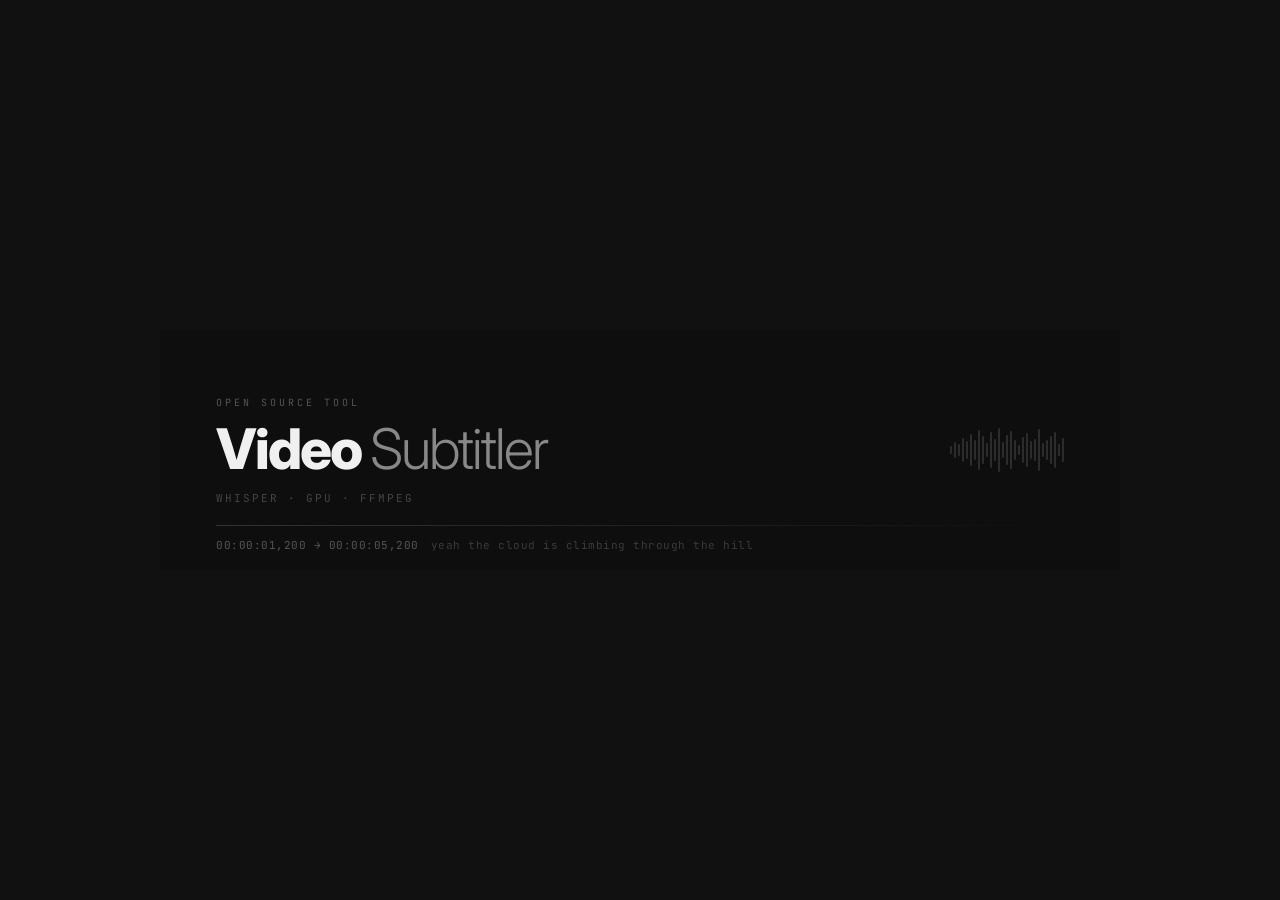
==== docs/signboard_v4.html @ 596b181b "Switch to grayscale signboard (v4 PNG) and remove unused variants" ====
<!DOCTYPE html>
<html lang="en">
<head>
<meta charset="UTF-8">
<meta name="viewport" content="width=device-width, initial-scale=1.0">
<title>Video Subtitler — Signboard v4</title>
<style>
  @import url('https://fonts.googleapis.com/css2?family=Inter:wght@300;800&family=JetBrains+Mono:wght@400&display=swap');

  * { margin: 0; padding: 0; box-sizing: border-box; }

  body {
    display: flex;
    justify-content: center;
    align-items: center;
    min-height: 100vh;
    background: #111;
  }

  .signboard {
    width: 960px;
    height: 240px;
    position: relative;
    overflow: hidden;
    display: flex;
    align-items: center;
    background: #0e0e0e;
  }

  /* Subtle noise texture */
  .signboard::before {
    content: '';
    position: absolute;
    inset: 0;
    background-image: radial-gradient(circle, rgba(255,255,255,0.015) 1px, transparent 1px);
    background-size: 20px 20px;
    pointer-events: none;
  }

  .content {
    flex: 1;
    display: flex;
    flex-direction: column;
    justify-content: center;
    padding: 0 56px;
    height: 100%;
  }

  .top-label {
    font-family: 'JetBrains Mono', monospace;
    font-size: 10px;
    color: #555;
    letter-spacing: 3px;
    text-transform: uppercase;
    margin-bottom: 12px;
  }

  .title {
    font-family: 'Inter', sans-serif;
    font-size: 56px;
    font-weight: 800;
    letter-spacing: -2px;
    color: #f0f0f0;
    line-height: 1;
  }

  .title .thin {
    font-weight: 300;
    color: #888;
  }

  .tagline {
    font-family: 'JetBrains Mono', monospace;
    font-size: 11px;
    color: #444;
    letter-spacing: 2px;
    margin-top: 14px;
  }

  /* Right side — minimal waveform */
  .waveform {
    position: absolute;
    right: 56px;
    top: 50%;
    transform: translateY(-50%);
    display: flex;
    align-items: center;
    gap: 2px;
    opacity: 0.12;
  }
  .waveform span {
    display: block;
    width: 2px;
    background: #fff;
    border-radius: 1px;
  }

  /* Thin separator line */
  .sep {
    position: absolute;
    bottom: 44px;
    left: 56px;
    right: 56px;
    height: 1px;
    background: linear-gradient(90deg, #333 0%, transparent 100%);
  }

  /* Bottom SRT preview */
  .srt-preview {
    position: absolute;
    bottom: 18px;
    left: 56px;
    font-family: 'JetBrains Mono', monospace;
    font-size: 11px;
    color: #3a3a3a;
    letter-spacing: 0.5px;
  }

  .srt-preview .time {
    color: #555;
    margin-right: 12px;
  }
</style>
</head>
<body>
  <div class="signboard">
    <div class="content">
      <div class="top-label">Open Source Tool</div>
      <div class="title">Video <span class="thin">Subtitler</span></div>
      <div class="tagline">WHISPER · GPU · FFMPEG</div>
    </div>

    <div class="waveform">
      <span style="height:8px"></span><span style="height:16px"></span><span style="height:12px"></span><span style="height:24px"></span><span style="height:18px"></span><span style="height:32px"></span><span style="height:20px"></span><span style="height:40px"></span><span style="height:28px"></span><span style="height:14px"></span><span style="height:36px"></span><span style="height:22px"></span><span style="height:44px"></span><span style="height:16px"></span><span style="height:30px"></span><span style="height:38px"></span><span style="height:20px"></span><span style="height:10px"></span><span style="height:26px"></span><span style="height:34px"></span><span style="height:18px"></span><span style="height:22px"></span><span style="height:42px"></span><span style="height:14px"></span><span style="height:20px"></span><span style="height:28px"></span><span style="height:36px"></span><span style="height:12px"></span><span style="height:24px"></span>
    </div>

    <div class="sep"></div>
    <div class="srt-preview"><span class="time">00:00:01,200 → 00:00:05,200</span>yeah the cloud is climbing through the hill</div>
  </div>
</body>
</html>
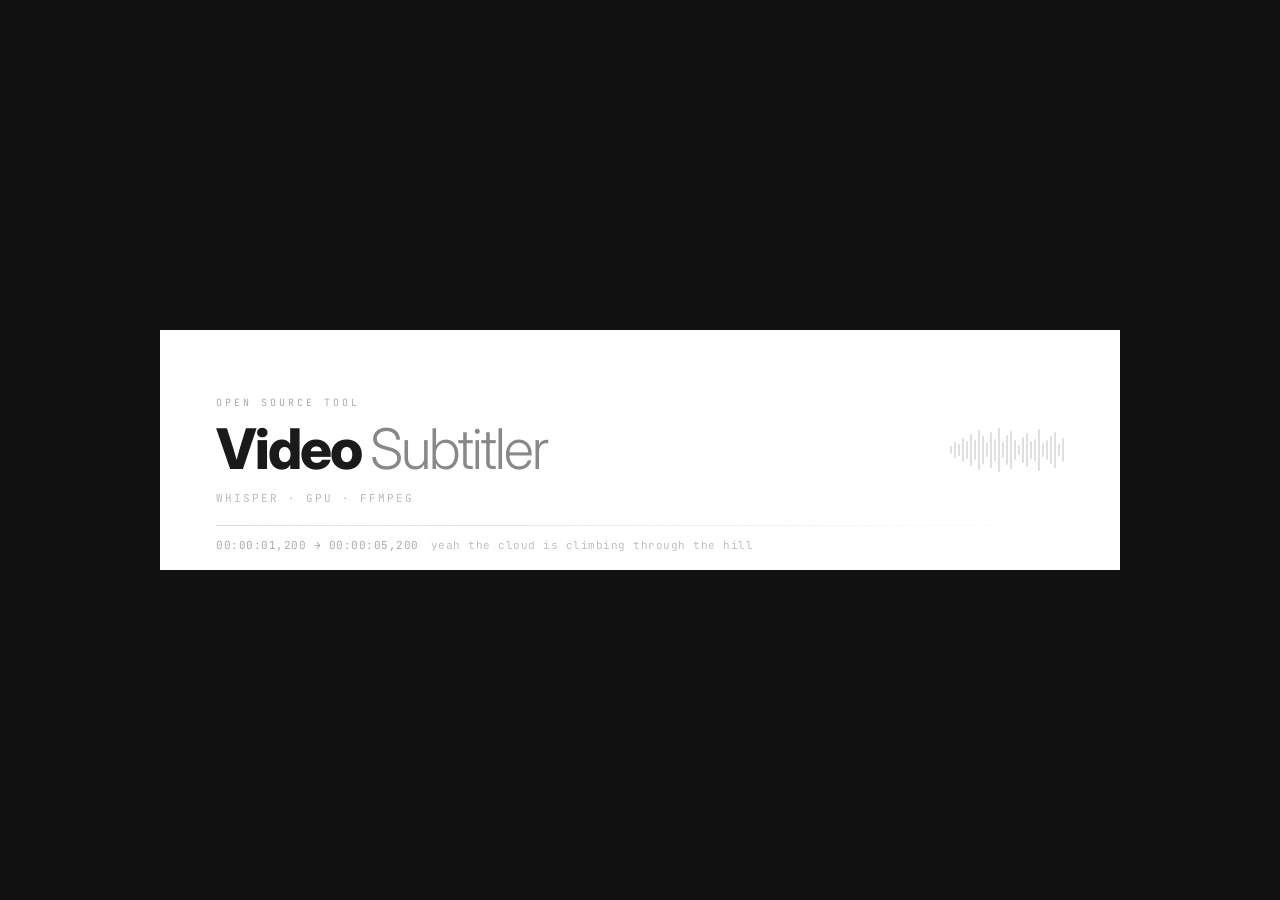
==== commit 9aabcc5c: "Switch signboard to white background" ====
--- a/docs/signboard_v4.html
+++ b/docs/signboard_v4.html
@@ -24,7 +24,7 @@
     overflow: hidden;
     display: flex;
     align-items: center;
-    background: #0e0e0e;
+    background: #ffffff;
   }
 
   /* Subtle noise texture */
@@ -32,7 +32,7 @@
     content: '';
     position: absolute;
     inset: 0;
-    background-image: radial-gradient(circle, rgba(255,255,255,0.015) 1px, transparent 1px);
+    background-image: radial-gradient(circle, rgba(0,0,0,0.015) 1px, transparent 1px);
     background-size: 20px 20px;
     pointer-events: none;
   }
@@ -49,7 +49,7 @@
   .top-label {
     font-family: 'JetBrains Mono', monospace;
     font-size: 10px;
-    color: #555;
+    color: #aaa;
     letter-spacing: 3px;
     text-transform: uppercase;
     margin-bottom: 12px;
@@ -60,7 +60,7 @@
     font-size: 56px;
     font-weight: 800;
     letter-spacing: -2px;
-    color: #f0f0f0;
+    color: #1a1a1a;
     line-height: 1;
   }
 
@@ -72,7 +72,7 @@
   .tagline {
     font-family: 'JetBrains Mono', monospace;
     font-size: 11px;
-    color: #444;
+    color: #bbb;
     letter-spacing: 2px;
     margin-top: 14px;
   }
@@ -91,7 +91,7 @@
   .waveform span {
     display: block;
     width: 2px;
-    background: #fff;
+    background: #000;
     border-radius: 1px;
   }
 
@@ -102,7 +102,7 @@
     left: 56px;
     right: 56px;
     height: 1px;
-    background: linear-gradient(90deg, #333 0%, transparent 100%);
+    background: linear-gradient(90deg, #ddd 0%, transparent 100%);
   }
 
   /* Bottom SRT preview */
@@ -112,12 +112,12 @@
     left: 56px;
     font-family: 'JetBrains Mono', monospace;
     font-size: 11px;
-    color: #3a3a3a;
+    color: #c0c0c0;
     letter-spacing: 0.5px;
   }
 
   .srt-preview .time {
-    color: #555;
+    color: #aaa;
     margin-right: 12px;
   }
 </style>
